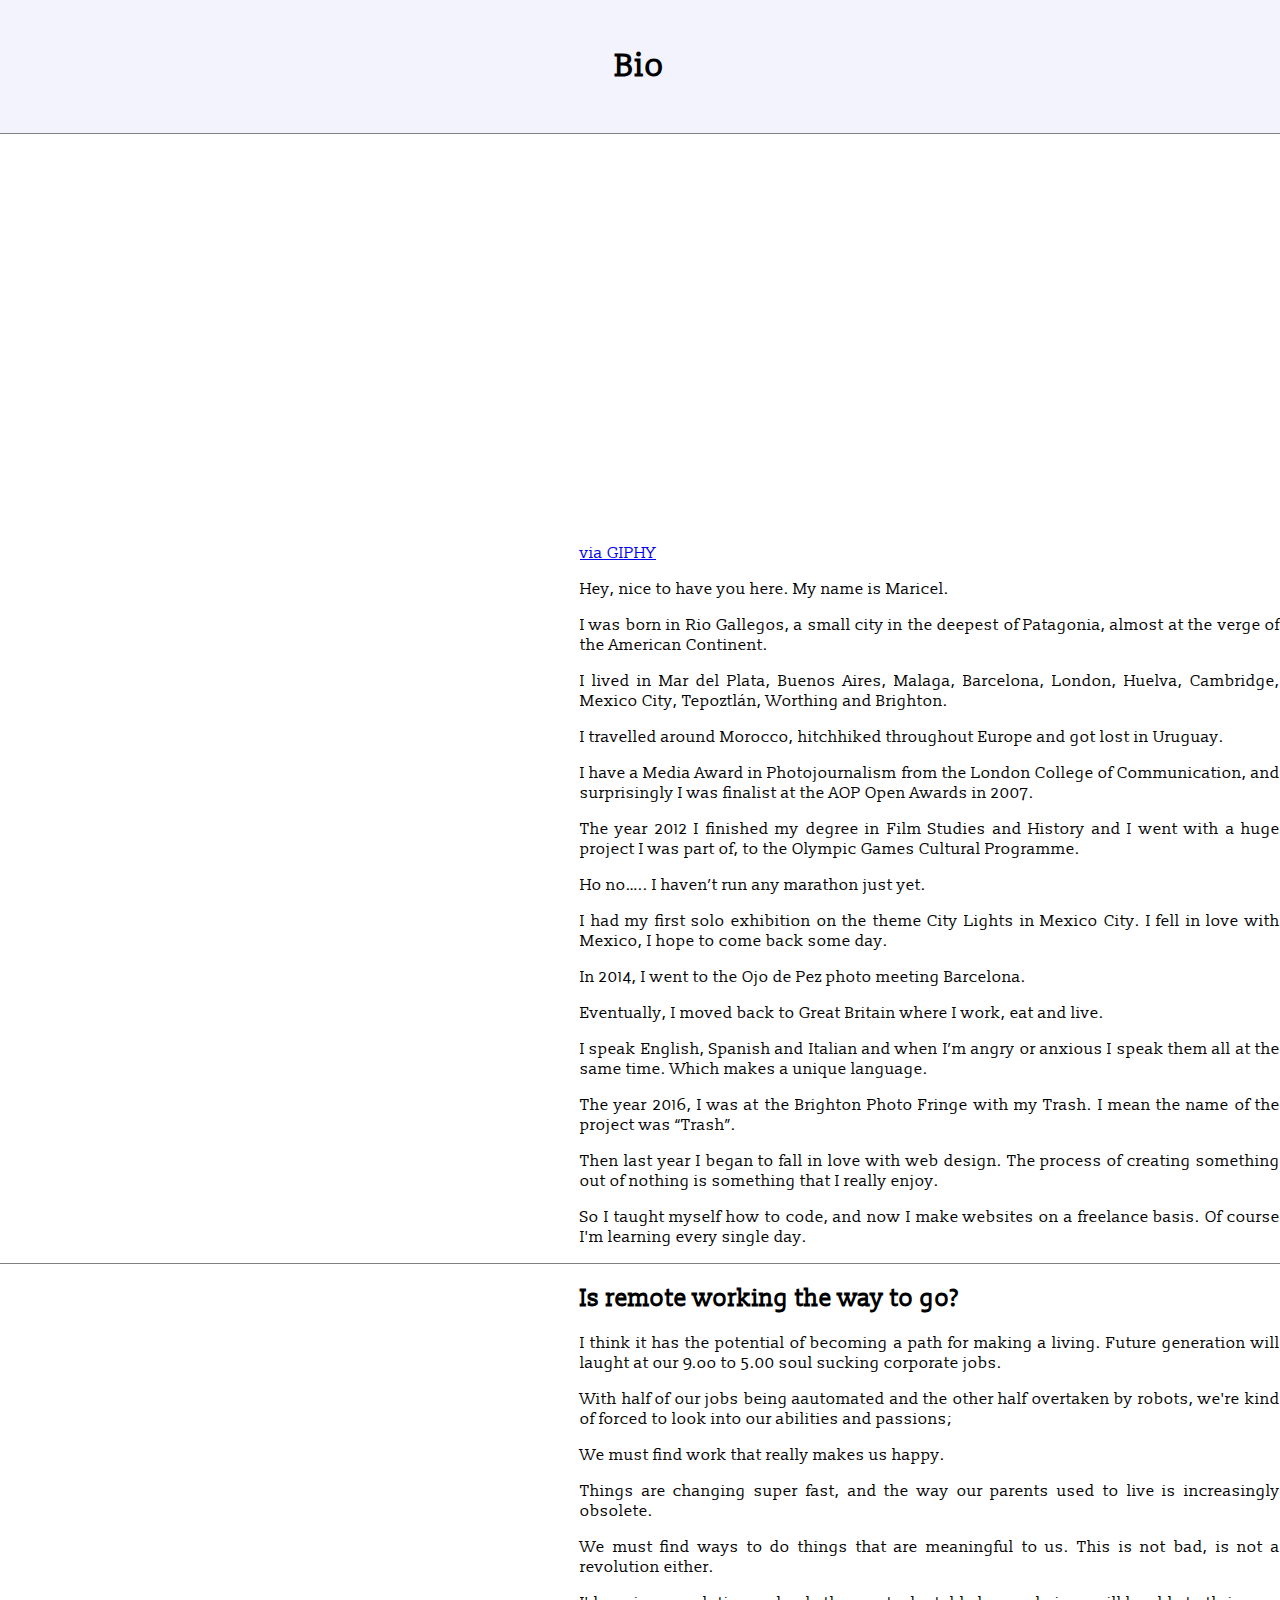
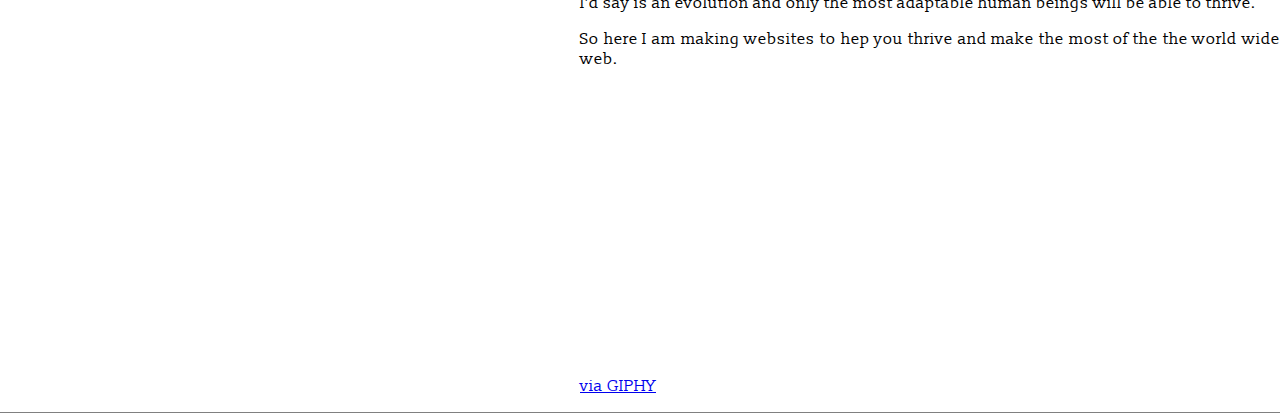
==== Bio.html @ ec46d5d2 "Update Bio.html" ====
<!DOCTYPE html>

<head>

   <meta charset="UTF-8">
    
 <link rel="icon"  type="image/png"  href="1f435.png"/>

    <link href="https://fonts.googleapis.com/css?family=Slabo+13px" rel="stylesheet"> 
    
    <title> Bio</title>
    
    
    <style>
        
        
        body  {
            
       font-family:'Slabo 13px',  sans-serif;
       margin: 0;
       padding:0;
 } 
    
    .header {
            
            padding: 25px;
            border-bottom: 1px solid gray;
            text-align: center;
             background-color: #f2f3fc;
             max-height: 100%;
        } 
        
        h1:hover{
            
            color: blue;
        }
    
        .article  {
            
            text-align: justify;
            border-bottom: 1px solid gray;
            padding-left: 580px;
        } 
    
        .article2 {
            
            text-align: justify;
            border-bottom: 1px solid gray;
            padding-left: 580px;
        }
    
   

    </style>

</head>



<body>
    
    <div class="header">
    <h1> Bio </h1>
    </div>
    
    <br>
    
    <div class="article">
    
    <iframe src="https://giphy.com/embed/37QGfYIPYEHnIT1JAn" width="480" height="368" frameBorder="0" class="giphy-embed" allowFullScreen></iframe><p><a href="https://giphy.com/gifs/37QGfYIPYEHnIT1JAn">via GIPHY</a></p>
    
    <p> Hey, nice to have you here. My name is Maricel.</p>
    
    <p>I was born in Rio Gallegos, a small city in the deepest of Patagonia, almost at the verge of the American Continent. </p>

    <p>I lived in Mar del Plata, Buenos Aires, Malaga, Barcelona, London, Huelva, Cambridge, Mexico City, Tepoztlán, Worthing and Brighton. </p>

    <p>I travelled around Morocco, hitchhiked throughout Europe and got lost in Uruguay.</p>

    <p>I have a Media Award in Photojournalism from the London College of Communication, and surprisingly I was finalist at the AOP Open Awards in 2007.</p>

    <p> The year 2012 I finished my degree in Film Studies and History and I went with a huge project I was part of, to the Olympic Games Cultural Programme. </p>

    <p> Ho no….. I haven’t run any marathon just yet. </p>

    <p>I  had my first solo exhibition on the theme City Lights in Mexico City. I fell in love with Mexico, I hope to come back some day. </p>

    <p> In 2014, I went to the Ojo de Pez photo meeting Barcelona. </p>

    <p> Eventually, I moved back to Great Britain where I work, eat and live. </p>

    <p> I speak English, Spanish and Italian and when I’m angry or anxious I speak them all at the same time. Which makes a unique language.</p>

    <p> The year 2016, I was at the Brighton Photo Fringe with my Trash. I mean the name of the project was “Trash”. </p>
    
    <p> Then last year I began to fall in love with web design. The process of creating something out of nothing is something that I really enjoy. </p>
    
    <p>So I taught myself how to code, and now I make websites on a freelance basis. Of course I'm learning every single day. </p>
    
    
     </div>
    
    
     <div class="article2">
    
    <h2> Is remote working the way to go?</h2>
    
    <p> I think it has the potential of becoming a path for making  a living. Future generation will laught at our 9.oo to 5.00  soul sucking corporate jobs.</p>
         
    <p> With half of our jobs being aautomated and the other half overtaken by robots, we're  kind of forced to look into our abilities and passions; </p>
        
     <p>  We must find work that really makes us happy.</p>
         
     <p> Things are changing super fast, and the way our parents used to live is increasingly obsolete.</p>
         
    <p>We must find ways to do things that are meaningful to us. This is not bad, is not a revolution either. </p>
             
    <p>I'd say is an evolution and only the most adaptable human beings will be able to thrive.</p>
         
    <p> So here I am  making websites to hep you thrive and make the most of the the world wide web.</p>
         
         
    
    
<iframe src="https://giphy.com/embed/WvEWb4JJGdpSP3gzdL" width="480" height="270" frameBorder="0" class="giphy-embed" allowFullScreen></iframe><p><a href="https://giphy.com/gifs/cyberpunk-2077-cd-projekt-WvEWb4JJGdpSP3gzdL">via GIPHY</a></p>


    </div>













































</body>






















































<html>
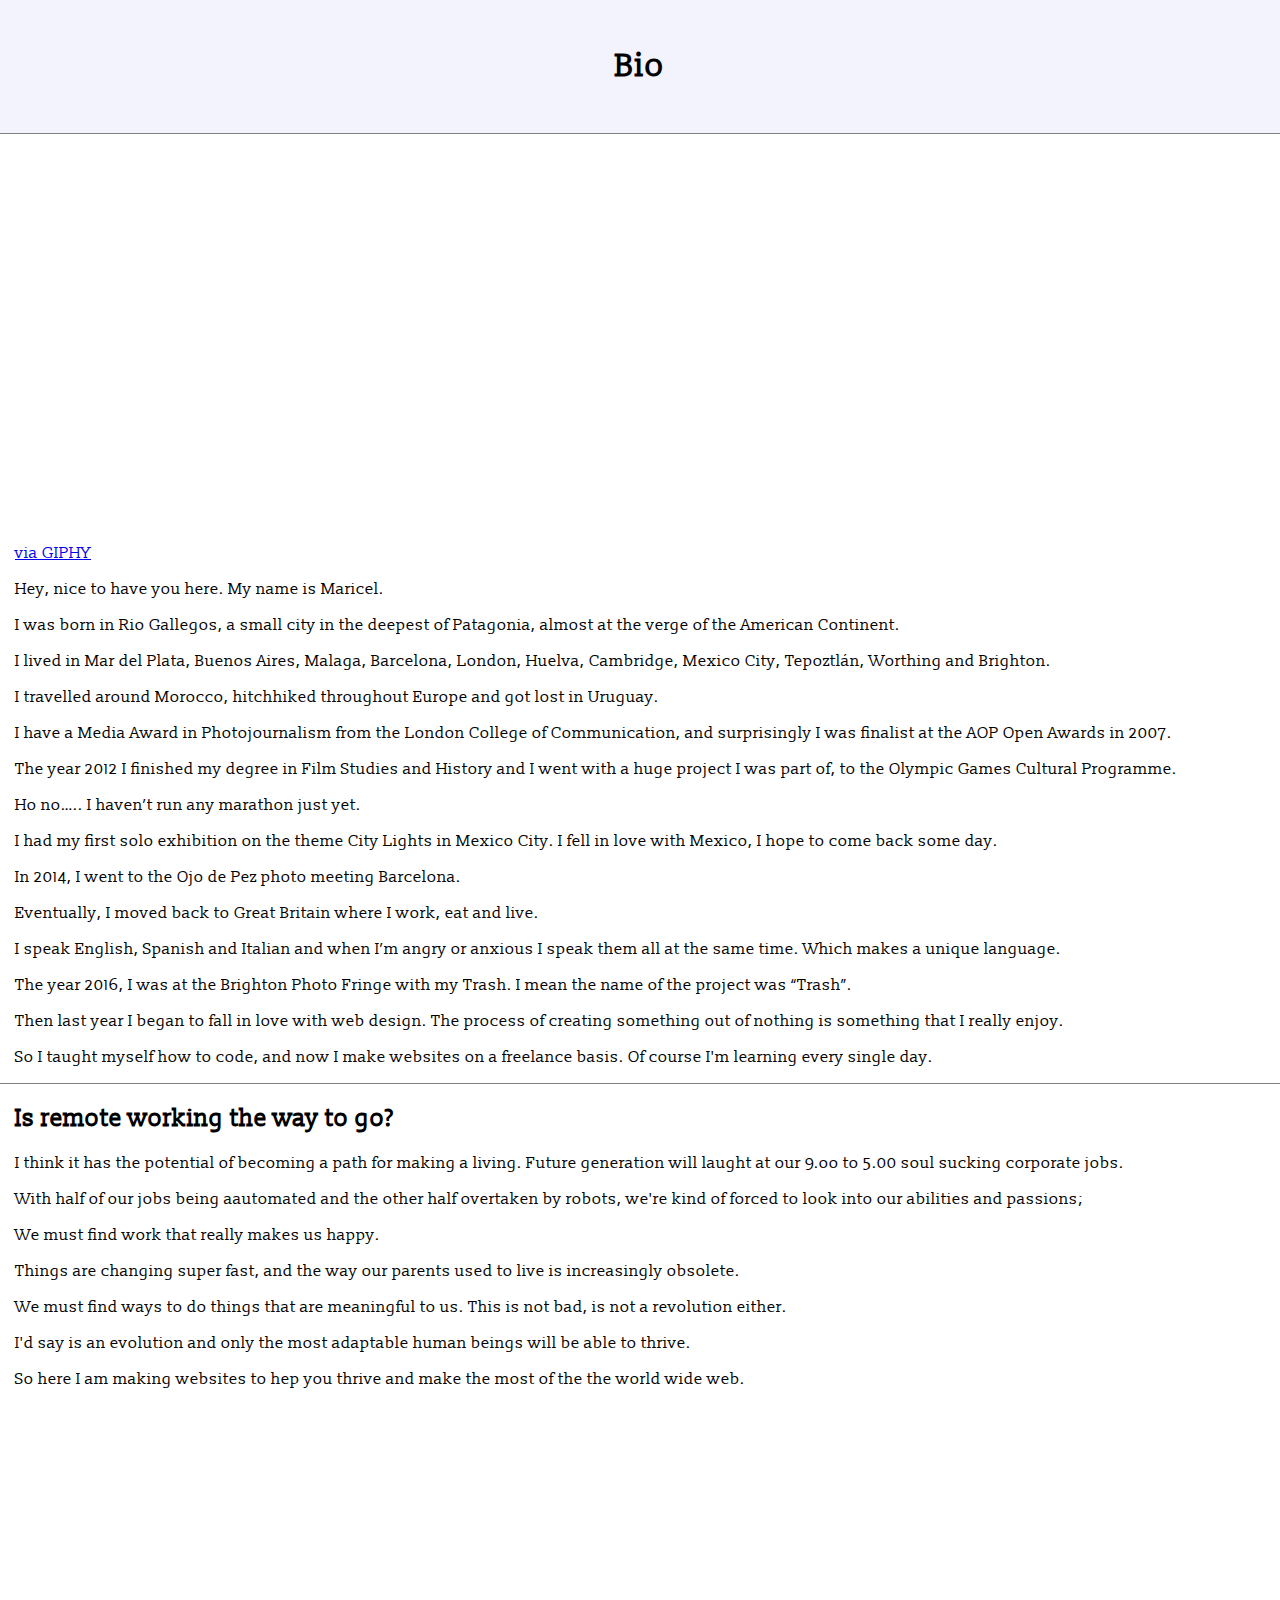
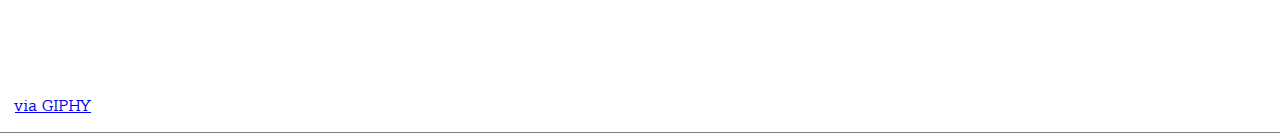
==== commit 93f2a688: "Update Bio.html" ====
--- a/Bio.html
+++ b/Bio.html
@@ -49,7 +49,16 @@
             padding-left: 580px;
         }
     
-   
+      @media (min-width:375px){
+            
+            .article, .article2 {
+            
+            width: 100%;
+            padding-left: 15px;
+            padding-right: 5px;
+        }
+            
+    }
 
     </style>
 
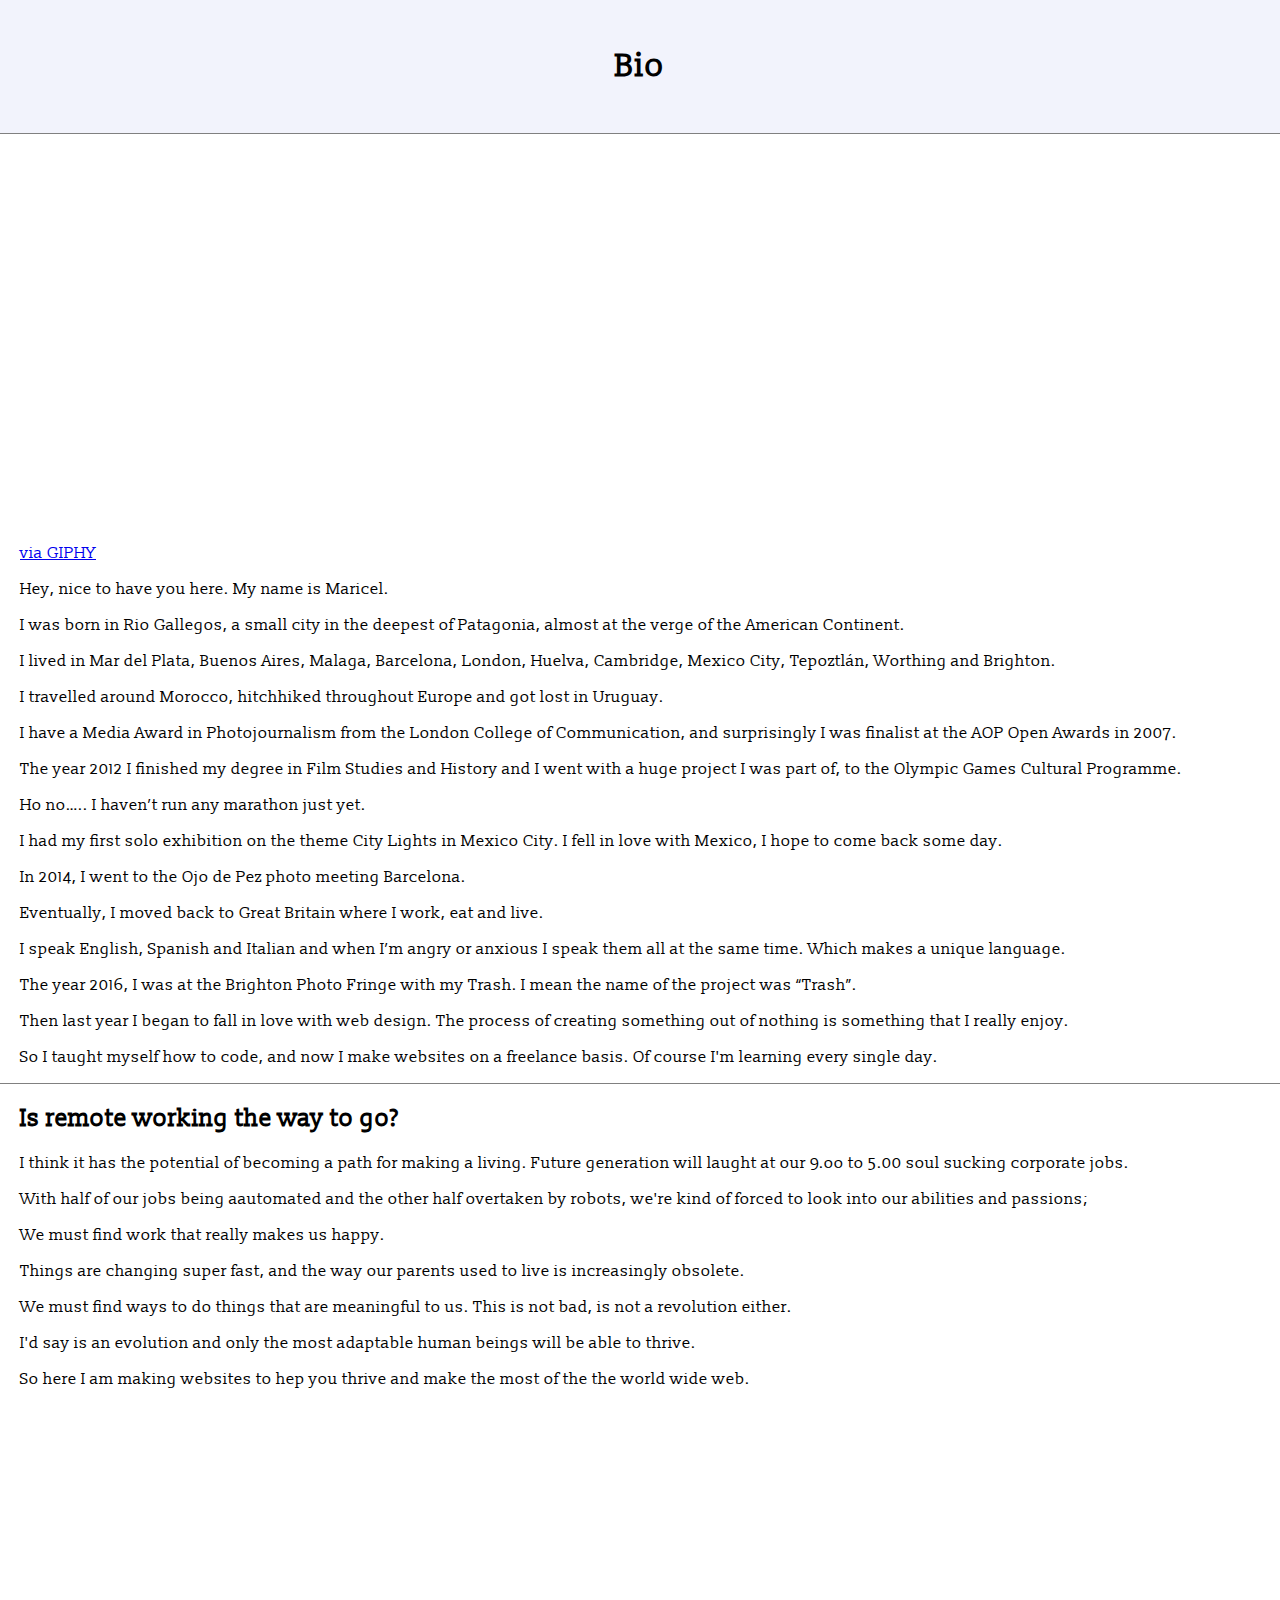
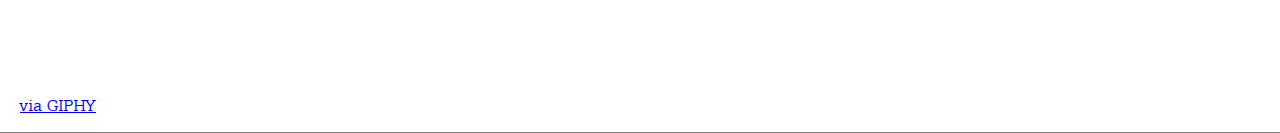
==== commit 38b99791: "Update Bio.html" ====
--- a/Bio.html
+++ b/Bio.html
@@ -54,8 +54,8 @@
             .article, .article2 {
             
             width: 100%;
-            padding-left: 15px;
-            padding-right: 5px;
+            padding-left: 20px;
+       
         }
             
     }
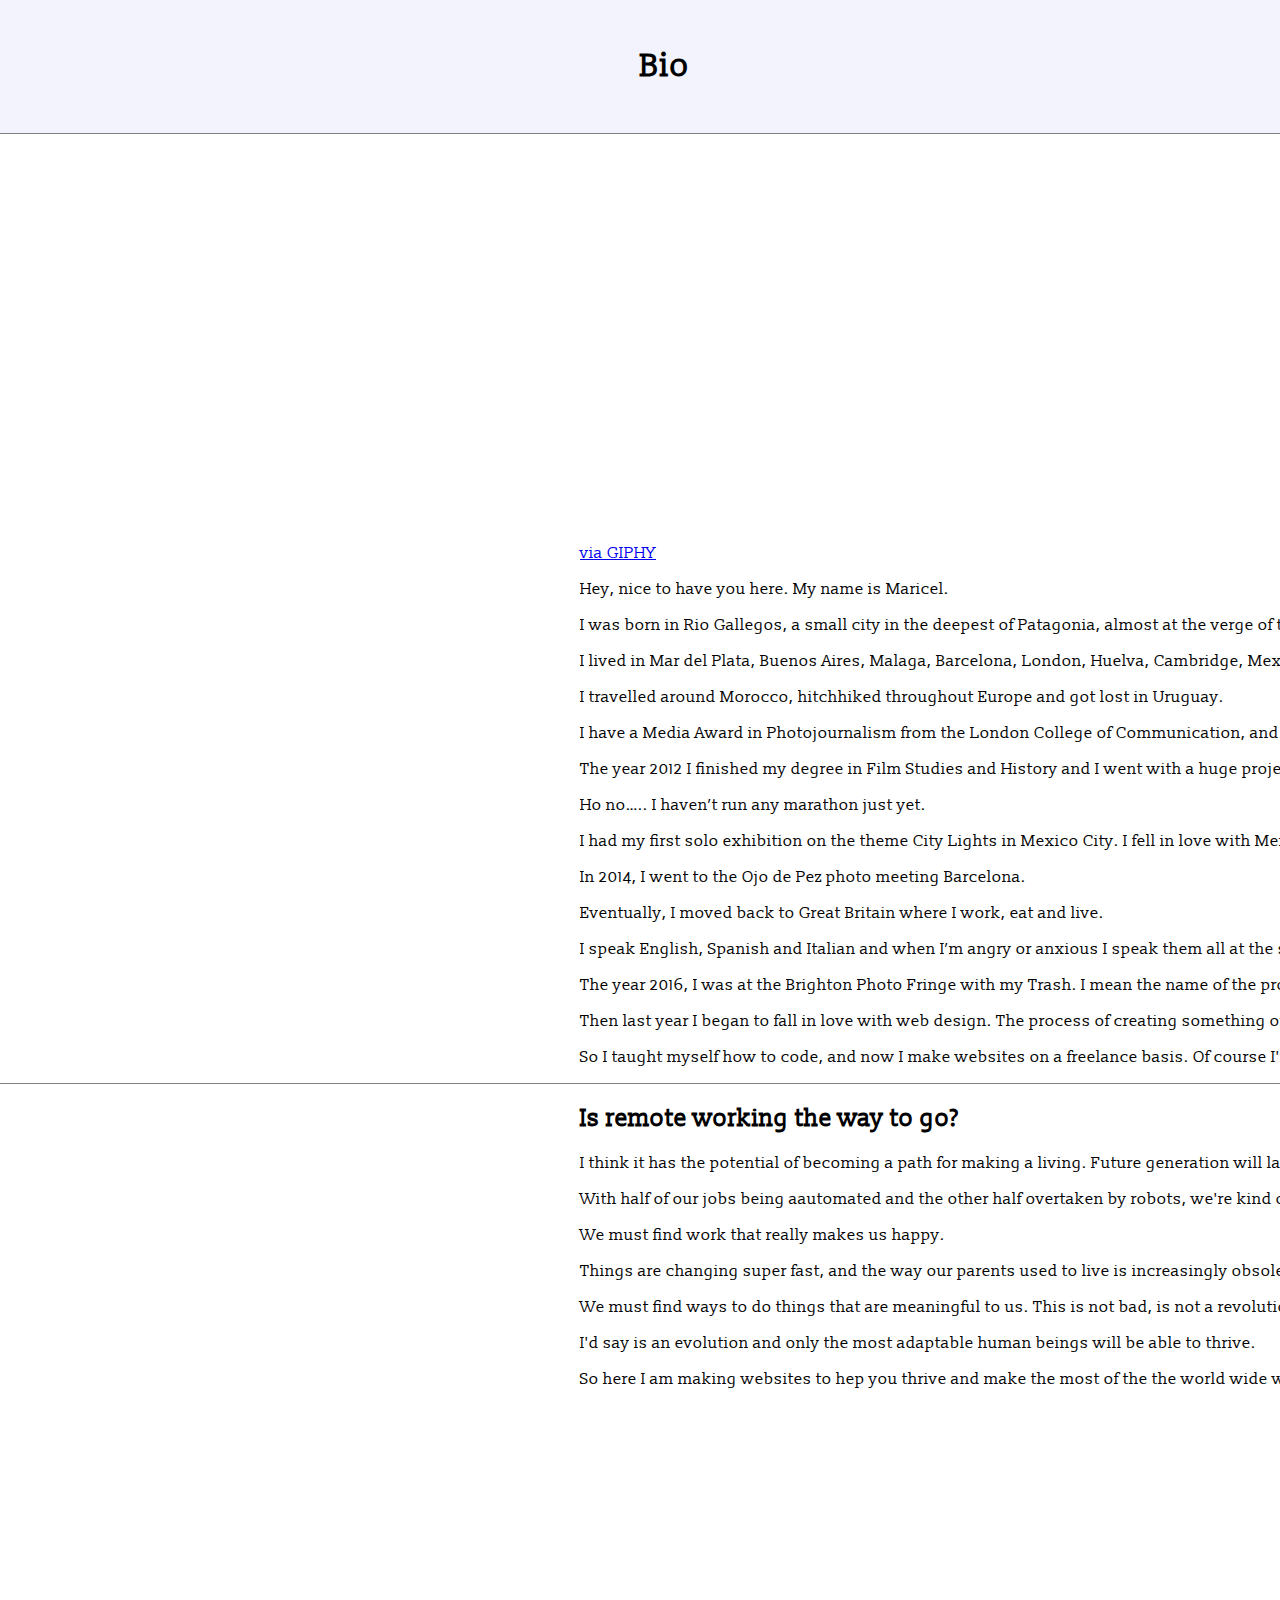
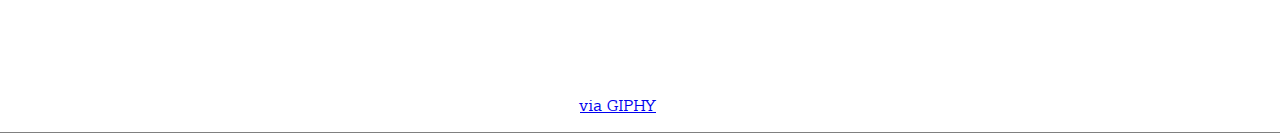
==== commit 7097c0bd: "Update Bio.html" ====
--- a/Bio.html
+++ b/Bio.html
@@ -51,10 +51,10 @@
     
       @media (min-width:375px){
             
-            .article, .article2 {
+            .article, .article2, .header {
             
             width: 100%;
-            padding-left: 20px;
+            
        
         }
             
